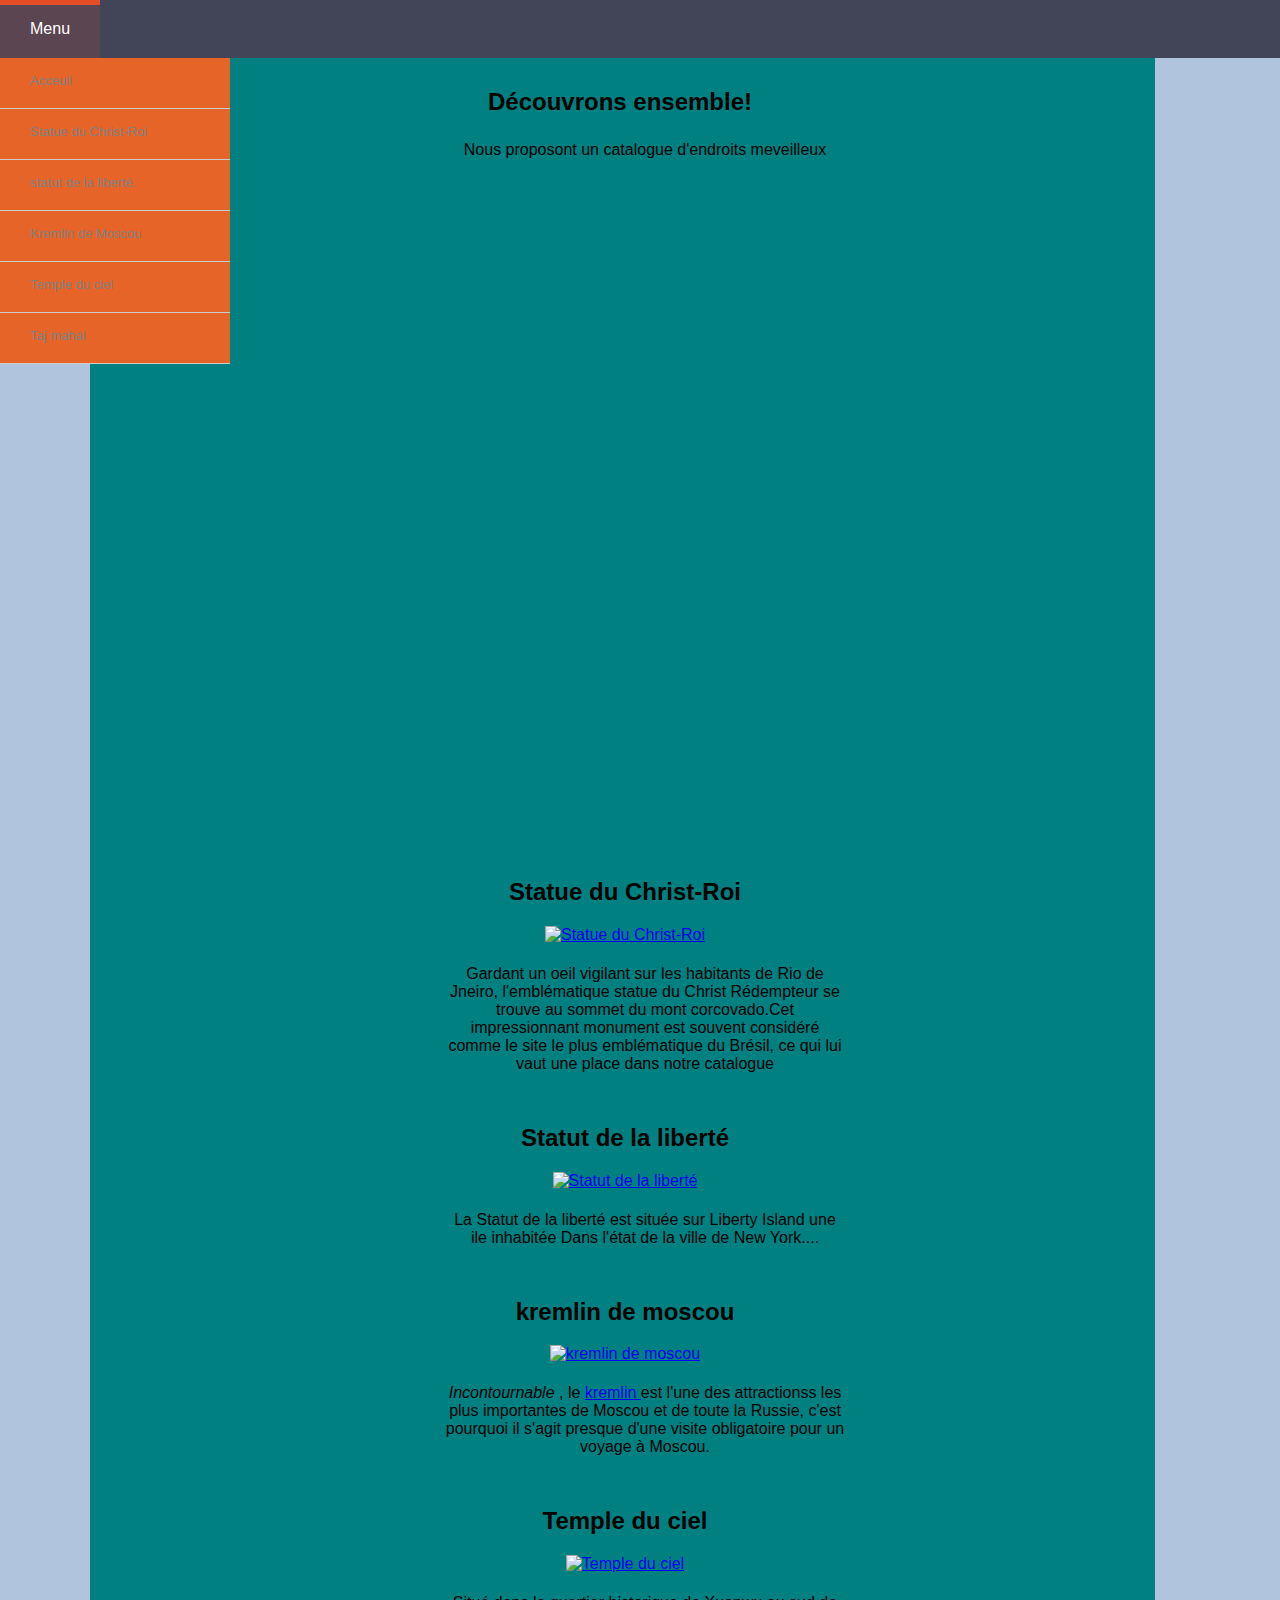
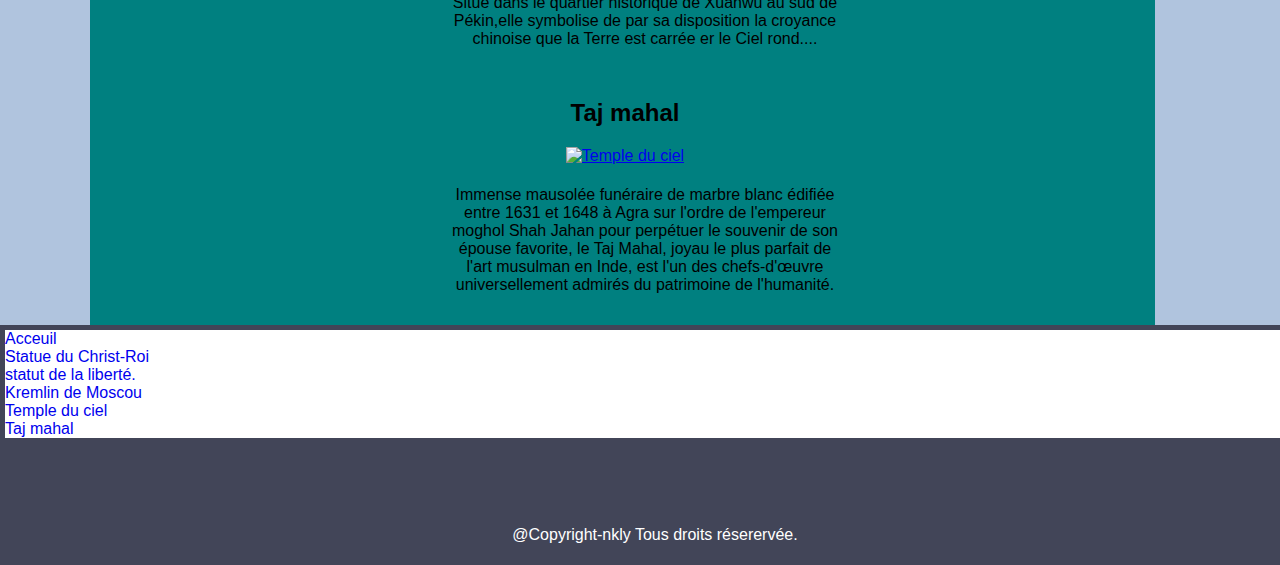
==== index.html @ 59076f7c "images" ====
<!DOCTYPE html>
<html>
<head>
	   <link rel="stylesheet" href="index.css"/>
       <link rel="stylesheet" type="text/css" href="menu.css">

	   <meta charset="utf-8">
	   <meta name="viewport" content="width=device-width, initial-scale=1">
	   <link rel="stylesheet" type="text/css" href="menu.css">
	   <link rel="icon" type="image/png" size="60*60" href="images/IMG_2273.png">
	   <title>Acceuil</title>
</head>
<body>
	   <header id="ipt1">
	   	  <nav>
      	   <label for="menu-mobile" class="menu-mobile">Menu</label>
      	   <input type="checkbox" id="menu-mobile" role="button">
      	   <ul>
 				<li class="menu-html"><a href="#">Menu</a>
 				    <ul class="submenu">
 				    	
	   	  	              <li><a href="acceuil.html">Acceuil</a></li>
	   	  	              <li><a href="StatueChristRoi.html">Statue du Christ-Roi</a></li>
	   	  	              <li><a href="statutliberté.html">statut de la liberté.</a></li>
	   	  	              <li><a href="Kremlinmoscous.html">Kremlin de Moscou</a></li>
	   	  	              <li><a href="Templeduciel.html">Temple du ciel</a></li>
	   	  	               <li><a href="Tajmahal.html">Taj mahal</a></li>
	   	  	
	   	
 				    	
 				    </ul>
 				
 				
 				
      	    </ul>
           </nav>
	   </header>
          
	           	       
	           	 <div id="ipt2">

	           	 	     
	                                <div class="center1-1">
	          	                          <h2>Découvrons ensemble!</h2>
	          	                             
	          	                          <p>Nous proposont un catalogue d'endroits meveilleux  </p>
	                                </div>




<br><br><br><br><br><br><br><br><br><br>


























                                
	                                <div class="center1">
	          	                          <h2>Statue du Christ-Roi</h2>
	          	                              <a href="StatueChristRoi.html">
	          	                                <img src="images/IMG_2274.jpg"  alt="Statue du Christ-Roi"/>
	          	                              </a>
	          	                          <p>Gardant un oeil vigilant sur les habitants de Rio de Jneiro, l'emblématique statue du Christ Rédempteur se trouve au sommet du mont corcovado.Cet impressionnant monument est souvent considéré comme le site le plus emblématique du Brésil, ce qui lui vaut une place dans notre catalogue </p>
	                                </div>
	                               
	                               
	                                <div class="center2">
	          	                          <h2>Statut de la liberté</h2>
	          	                              <a href="statutliberté.html">
	          	                                <img src="images/IMG_2217.jpg"  alt="Statut de la liberté"/>
	          	                              </a>
	          	                          <p>La Statut de la liberté est située
	          	                             sur Liberty Island une ile inhabitée 
	          	                             Dans l'état de la ville de New York.... </p>
	                                </div>	          
	                                
	                                <div class="center3">
	          	                          <h2>kremlin de moscou</h2>
	          	                              <a href="kremlinmoscous.html">
	          	                                <img src="images/IMG_2214.jpg"  alt="kremlin de moscou"/>
	          	                              </a>
	          	                          <p><em>Incontournable </em>, le <a href="kremlinmoscous.html"> kremlin </a>est l'<span>une des attractionss les plus importantes de Moscou</span> et de toute la Russie, c'est pourquoi il s'agit presque d'une visite obligatoire pour un voyage à Moscou.</p>
	                                </div>
	                               
	                                <div class="center4">
	          	                          <h2>Temple du ciel</h2>
	          	                              <a href="Templeduciel.html">
	          	                                <img src="images/IMG_2209.jpg"  alt="Temple du ciel"/>
	          	                              </a>
	          	                          <p>Situé dans le quartier historique de Xuanwu au sud de Pékin,elle symbolise de par sa disposition la croyance chinoise que la Terre est carrée er le Ciel rond....</p>
	                                </div>

	                                <div class="center4">
	          	                          <h2>Taj mahal</h2>
	          	                              <a href="Tajmahal.html">
	          	                                <img src="images/92565522dd0b05e05c13ef8f08d512b5.jpg"  alt="Temple du ciel"/>
	          	                              </a>
	          	                          <p>Immense mausolée funéraire de marbre blanc édifiée entre 1631 et 1648 à Agra sur l'ordre de l'empereur moghol Shah Jahan pour perpétuer le souvenir de son épouse favorite, le Taj Mahal, joyau le plus parfait de l'art musulman en Inde, est l'un des chefs-d'œuvre universellement admirés du patrimoine de l'humanité.</p>
	                                </div>
	                             
	        </div>
	    <footer >
	
                  <nav class="menur">
                	  
                	   <li><a href="acceuil.html">Acceuil</a></li>
	   	  	              <li><a href="StatueChristRoi.html">Statue du Christ-Roi</a></li>
	   	  	              <li><a href="statutliberté.html">statut de la liberté.</a></li>
	   	  	              <li><a href="Kremlinmoscous.html">Kremlin de Moscou</a></li>
	   	  	              <li><a href="Templeduciel.html">Temple du ciel</a></li>
	   	  	               <li><a href="Tajmahal.html">Taj mahal</a></li>
	   	  	          
	   	  	       </nav>
	    	 	             <p class="p1">
	    	 		             <br/><br/><br/><br/><font color="white">@Copyright-nkly    Tous droits réserervée.</font>
	    	 	             </p>
	    	 
	    </footer>
	    </body>

</html>
---- index.css ----
.center1  img
{
   width:500px;
}

.center1 p
{
	width:400px;
	margin-left:340px;
	padding: 5px;
}
.center1
{
	background-color:teal;
   min-width: 900px;
	width:1050px;
	
	padding: 5px;
    margin-left: 0px;
}


.center1-1  img
{
   width:500px;
}

.center1-1 p
{
	width:400px;
	margin-left:340px;
	padding: 5px;
}
.center1-1
{
	background-image: url(images/IMG_2177.jpg);
   min-width: 900px;
	width:1040px;
	background-size: cover;
background-size: contain;
	height: 600px;
	padding: 5px;
    margin-left: 0px;
}

.center2 img
{
   width:500px;
}



.center2 p
{
     width:400px;
	margin-left:340px;
	padding: 5px;;
}

.center2
{
	background-color:teal;
   min-width: 900px;
	width:1050px;
	
	padding: 5px;
    margin-left: 0px;
}


.center3  img
{
   width:500px;
}


.center3 p
{
	width:400px;
	
	margin-left:340px;
	padding: 5px;
}

.center3
{
	background-color:teal;
   min-width: 900px;
	width:1050px;
	
	padding: 5px;
    margin-left: 0px;
}


.center4  img
{
   width:500px;
}


.center4 p
{
	width:400px;
	margin-left:340px;
	padding: 5px;
}

.center4
{
	background-color:teal;
   min-width: 900px;
	width:1050px;
	
	padding: 5px;
    margin-left: 0px;
}

#ipt2
{
background-color: teal;   /*  lightsteelblue */
	min-width: 900px;
	width:1055px;
	margin-left: 90px;
	padding: 5px;
	
	text-align:center;
  
}



body
{
	background-color:lightsteelblue;
}


footer
{
	padding: 5px;
	background-color: #424558;
	width: 1300px;
}

footer nav 
{
	
	width: 100%;
	background-color: white;
}


footer p
{
	text-align: center;
	color: white;
}

a:hover
{
	color:yellow;
}
---- menu.css ----
body
{
	font-family: verdana,calibri,sans-serif;
	margin:0px;
	padding: 0px;
}


nav
{
	width: 1300px;
	background-color: #424558;
} 

nav > ul
{
	margin:0px;
	padding: 0px;

}

nav li
{
   list-style-type: none;  /*effacer les puces de l'éléments list;  */


}

nav > ul >li
{
	float: left;
	position: relative;

}

nav > ul::after
{
	content: "";
	display: table;
	clear: both;
}

.submenu
{
	display:none;
}


nav input[type=checkbox]
{
	display: none;
}


nav label
{
	display: none;
}

nav a
{
	display: inline-block;
	text-decoration: none;
}

nav > ul > li > a
{
    padding:  20px 30px;
    color: #fff;

}

nav > ul >li:hover a
{
	padding: 15px 30px 20px 30px; 
} 


nav li:hover .submenu
{
	display: inline-block;
	position: absolute;
	top: 100%;
	left: 0px;
	padding: 0px;
	z-index: 1000;
}

.submenu li a
{
	padding: 15px  30px;
	font-size: 13px;
	color: gray;
	width: 170px;
}


.submenu li
{
	border-bottom: 1px solid #ccc;
}
.menu-html:hover
{
	border-top: 5px solid #e44d26;
	background-color: rgba(228,77,38,0.15);
}


.menu-css:hover
{
	border-top: 5px solid #0078bb;
	background-color: rgba(000,112,192,0.15);
}

.menu-js:hover
{
	border-top: 5px solid lightyellow;
	background-color: rgba(241,221,79,0.15);
}
.menu-contact:hover
{
	border-top: 5px solid #bbb;
	background-color: rgba(220,220,220,0,15);
}



.menu-html .submenu
{
	background-color: rgb(230,100,40);
}

.menu-css .submenu
{
	background-color: rgb(000,160,240);
}

.menu-js .submenu
{
	background-color: rgb(250,215,100);
}

.submenu li:hover a
{
	color: #eee;
	font-weight: bold;
}

.menu-html .submenu li:hover
{
	background-color: rgb(210,77,60);
}

.menu-css .submenu li:hover
{
	background-color: rgb(000,115,200);
}

.menu-js .submenu li:hover
{
	background-color: rgb(200,165,75);
}
---- menu.css ----
body
{
	font-family: verdana,calibri,sans-serif;
	margin:0px;
	padding: 0px;
}


nav
{
	width: 1300px;
	background-color: #424558;
} 

nav > ul
{
	margin:0px;
	padding: 0px;

}

nav li
{
   list-style-type: none;  /*effacer les puces de l'éléments list;  */


}

nav > ul >li
{
	float: left;
	position: relative;

}

nav > ul::after
{
	content: "";
	display: table;
	clear: both;
}

.submenu
{
	display:none;
}


nav input[type=checkbox]
{
	display: none;
}


nav label
{
	display: none;
}

nav a
{
	display: inline-block;
	text-decoration: none;
}

nav > ul > li > a
{
    padding:  20px 30px;
    color: #fff;

}

nav > ul >li:hover a
{
	padding: 15px 30px 20px 30px; 
} 


nav li:hover .submenu
{
	display: inline-block;
	position: absolute;
	top: 100%;
	left: 0px;
	padding: 0px;
	z-index: 1000;
}

.submenu li a
{
	padding: 15px  30px;
	font-size: 13px;
	color: gray;
	width: 170px;
}


.submenu li
{
	border-bottom: 1px solid #ccc;
}
.menu-html:hover
{
	border-top: 5px solid #e44d26;
	background-color: rgba(228,77,38,0.15);
}


.menu-css:hover
{
	border-top: 5px solid #0078bb;
	background-color: rgba(000,112,192,0.15);
}

.menu-js:hover
{
	border-top: 5px solid lightyellow;
	background-color: rgba(241,221,79,0.15);
}
.menu-contact:hover
{
	border-top: 5px solid #bbb;
	background-color: rgba(220,220,220,0,15);
}



.menu-html .submenu
{
	background-color: rgb(230,100,40);
}

.menu-css .submenu
{
	background-color: rgb(000,160,240);
}

.menu-js .submenu
{
	background-color: rgb(250,215,100);
}

.submenu li:hover a
{
	color: #eee;
	font-weight: bold;
}

.menu-html .submenu li:hover
{
	background-color: rgb(210,77,60);
}

.menu-css .submenu li:hover
{
	background-color: rgb(000,115,200);
}

.menu-js .submenu li:hover
{
	background-color: rgb(200,165,75);
}
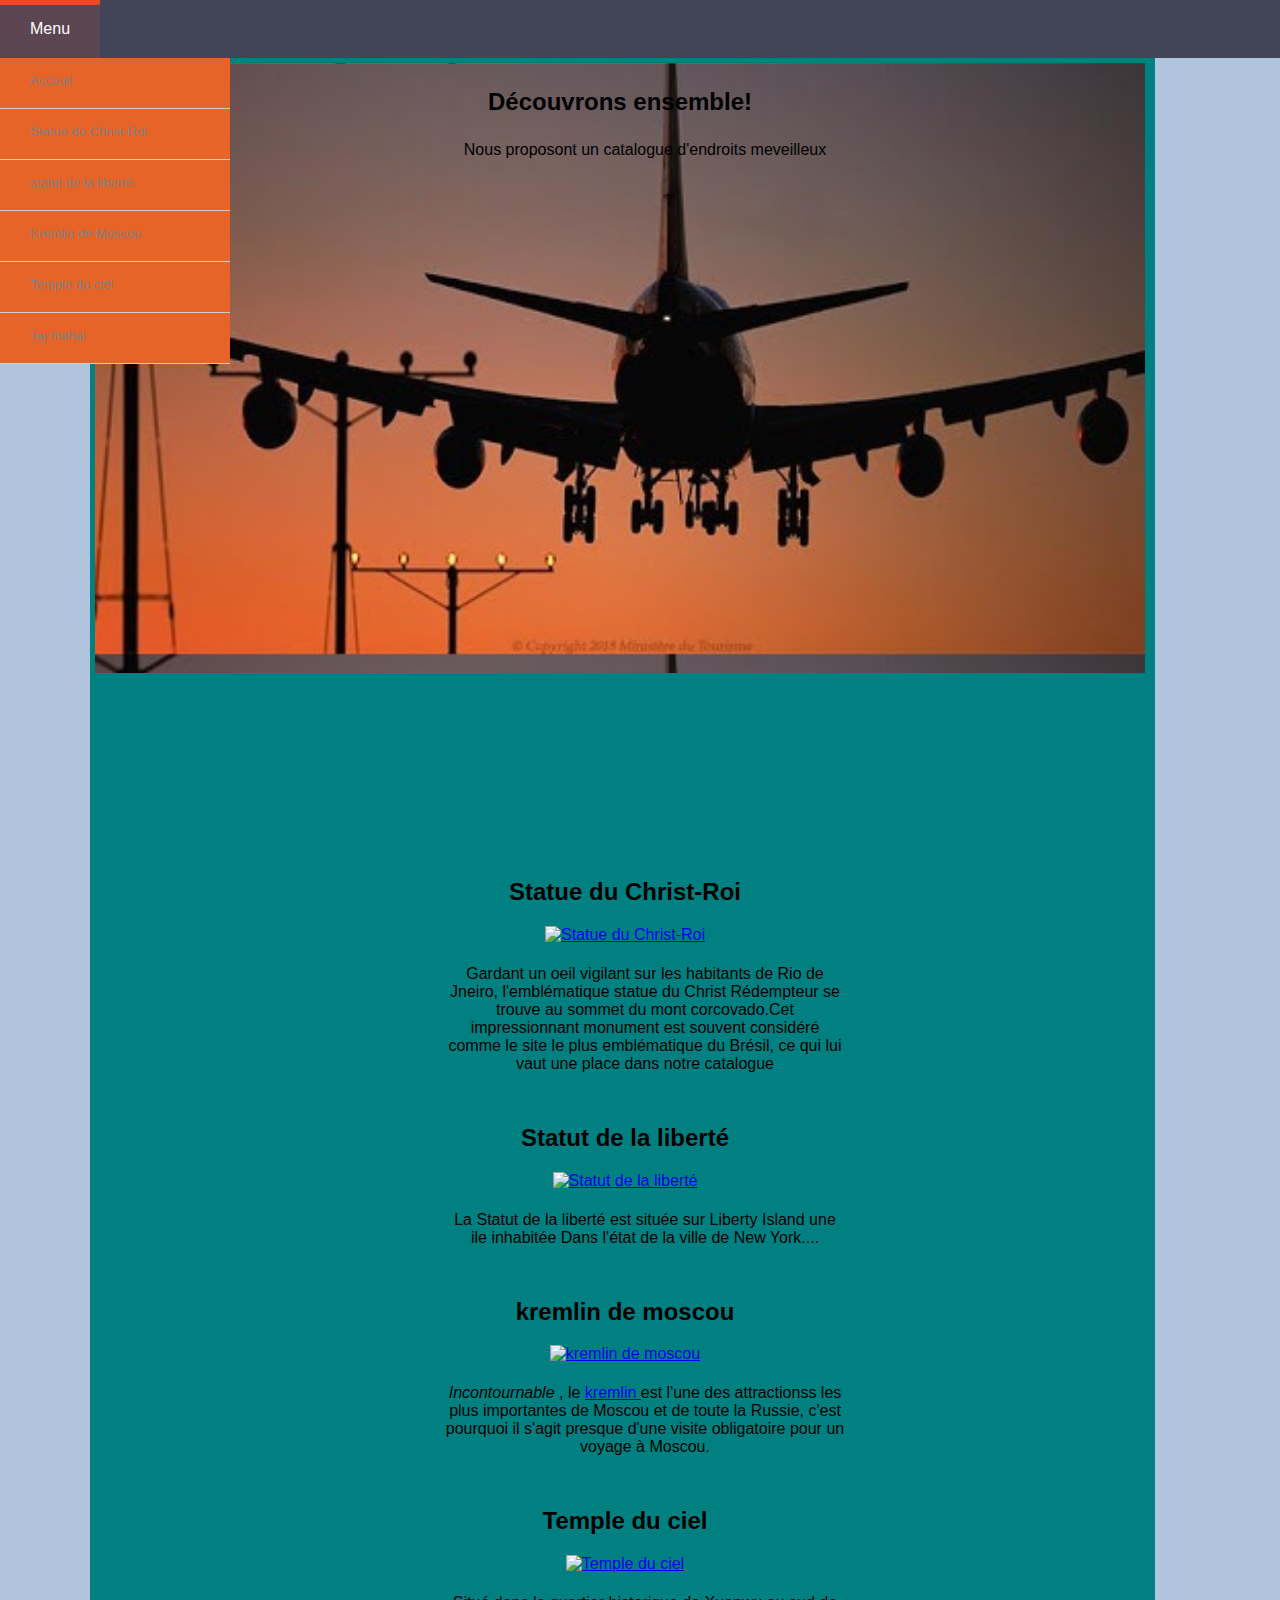
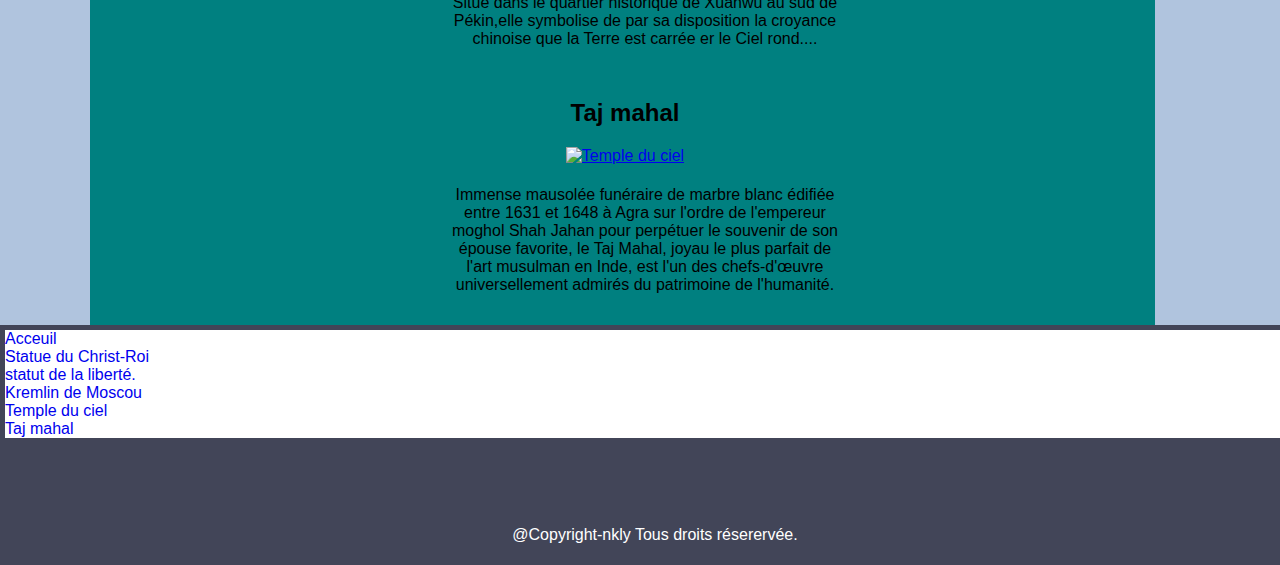
==== commit 23ba2678: "Update index.html" ====
--- a/index.html
+++ b/index.html
@@ -89,7 +89,7 @@
 	                                <div class="center2">
 	          	                          <h2>Statut de la liberté</h2>
 	          	                              <a href="statutliberté.html">
-	          	                                <img src="images/IMG_2217.jpg"  alt="Statut de la liberté"/>
+	          	                                <img src="IMG_2217.jpg"  alt="Statut de la liberté"/>
 	          	                              </a>
 	          	                          <p>La Statut de la liberté est située
 	          	                             sur Liberty Island une ile inhabitée 
@@ -99,7 +99,7 @@
 	                                <div class="center3">
 	          	                          <h2>kremlin de moscou</h2>
 	          	                              <a href="kremlinmoscous.html">
-	          	                                <img src="images/IMG_2214.jpg"  alt="kremlin de moscou"/>
+	          	                                <img src="IMG_2214.jpg"  alt="kremlin de moscou"/>
 	          	                              </a>
 	          	                          <p><em>Incontournable </em>, le <a href="kremlinmoscous.html"> kremlin </a>est l'<span>une des attractionss les plus importantes de Moscou</span> et de toute la Russie, c'est pourquoi il s'agit presque d'une visite obligatoire pour un voyage à Moscou.</p>
 	                                </div>
@@ -107,7 +107,7 @@
 	                                <div class="center4">
 	          	                          <h2>Temple du ciel</h2>
 	          	                              <a href="Templeduciel.html">
-	          	                                <img src="images/IMG_2209.jpg"  alt="Temple du ciel"/>
+	          	                                <img src="IMG_2209.jpg"  alt="Temple du ciel"/>
 	          	                              </a>
 	          	                          <p>Situé dans le quartier historique de Xuanwu au sud de Pékin,elle symbolise de par sa disposition la croyance chinoise que la Terre est carrée er le Ciel rond....</p>
 	                                </div>
@@ -115,7 +115,7 @@
 	                                <div class="center4">
 	          	                          <h2>Taj mahal</h2>
 	          	                              <a href="Tajmahal.html">
-	          	                                <img src="images/92565522dd0b05e05c13ef8f08d512b5.jpg"  alt="Temple du ciel"/>
+	          	                                <img src="92565522dd0b05e05c13ef8f08d512b5.jpg"  alt="Temple du ciel"/>
 	          	                              </a>
 	          	                          <p>Immense mausolée funéraire de marbre blanc édifiée entre 1631 et 1648 à Agra sur l'ordre de l'empereur moghol Shah Jahan pour perpétuer le souvenir de son épouse favorite, le Taj Mahal, joyau le plus parfait de l'art musulman en Inde, est l'un des chefs-d'œuvre universellement admirés du patrimoine de l'humanité.</p>
 	                                </div>
--- a/index.css
+++ b/index.css
@@ -33,7 +33,7 @@
 }
 .center1-1
 {
-	background-image: url(images/IMG_2177.jpg);
+	background-image: url(/IMG_2177.JPG);
    min-width: 900px;
 	width:1040px;
 	background-size: cover;
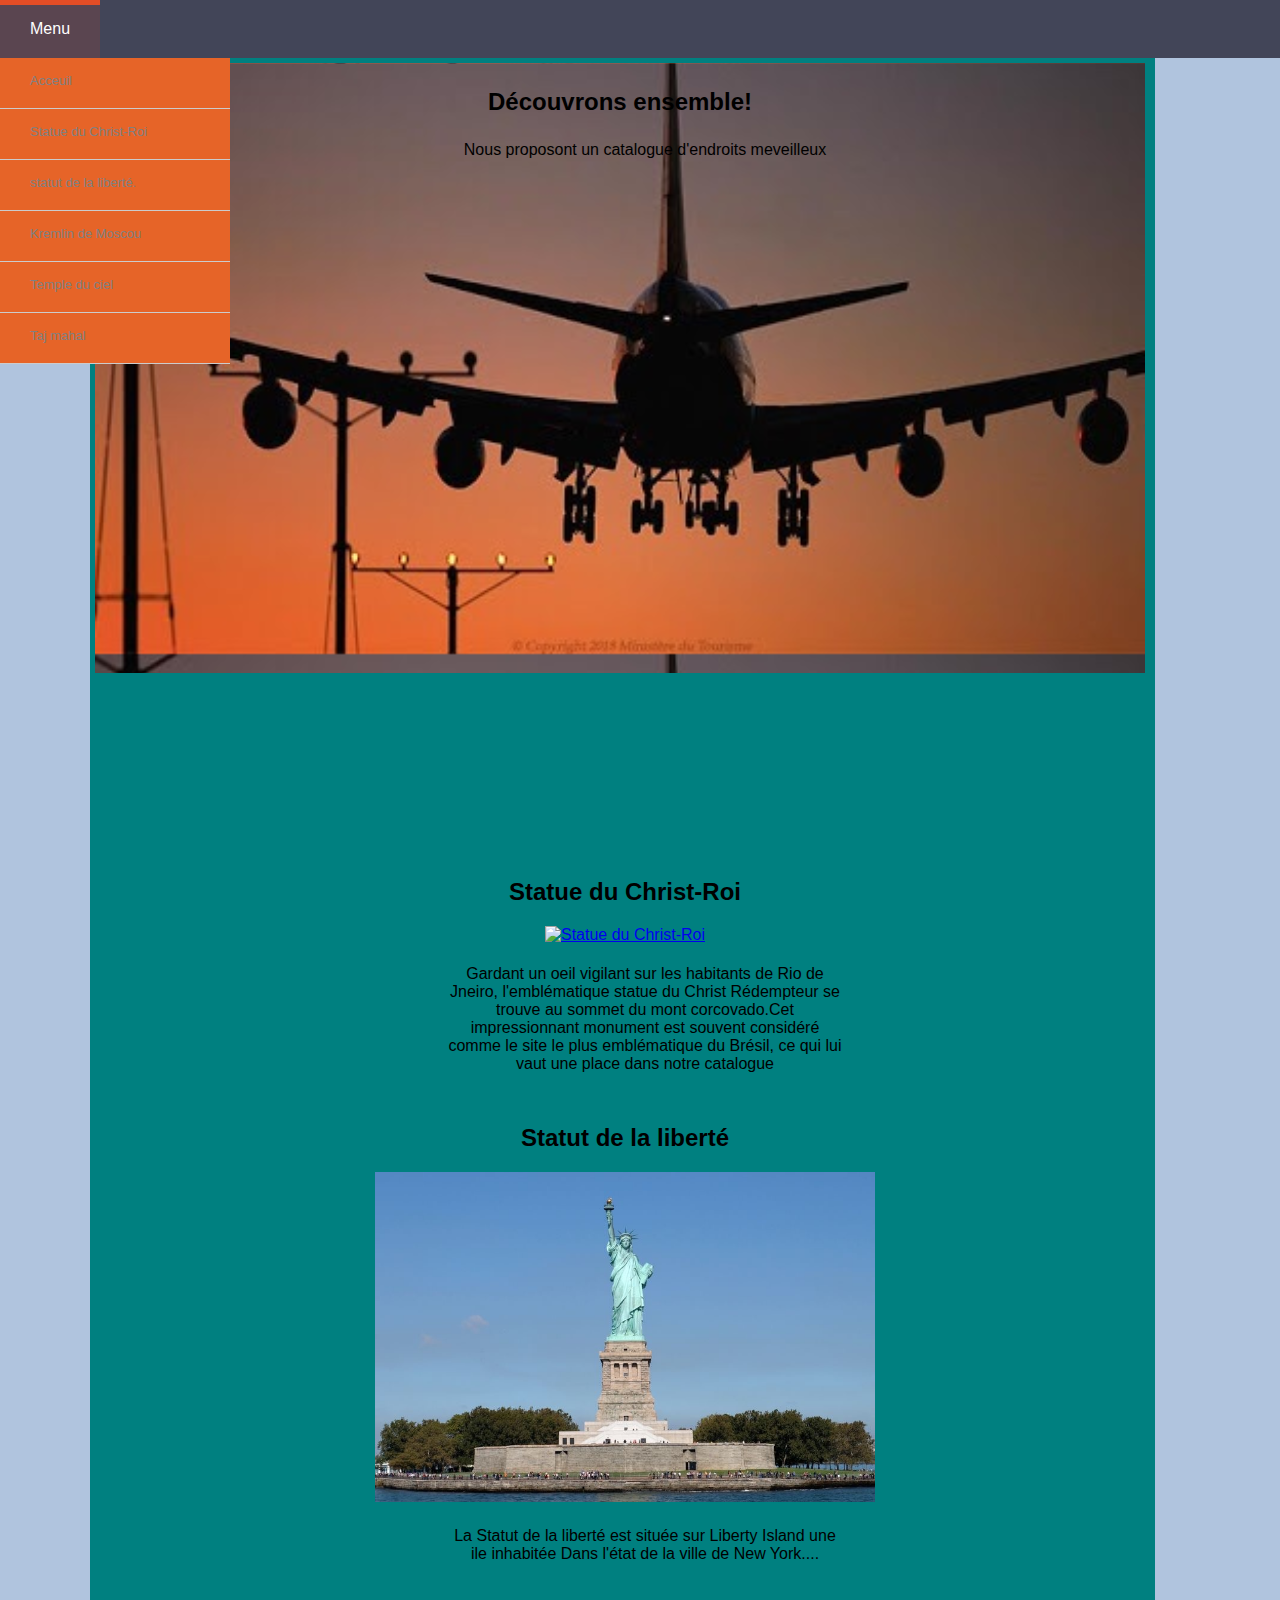
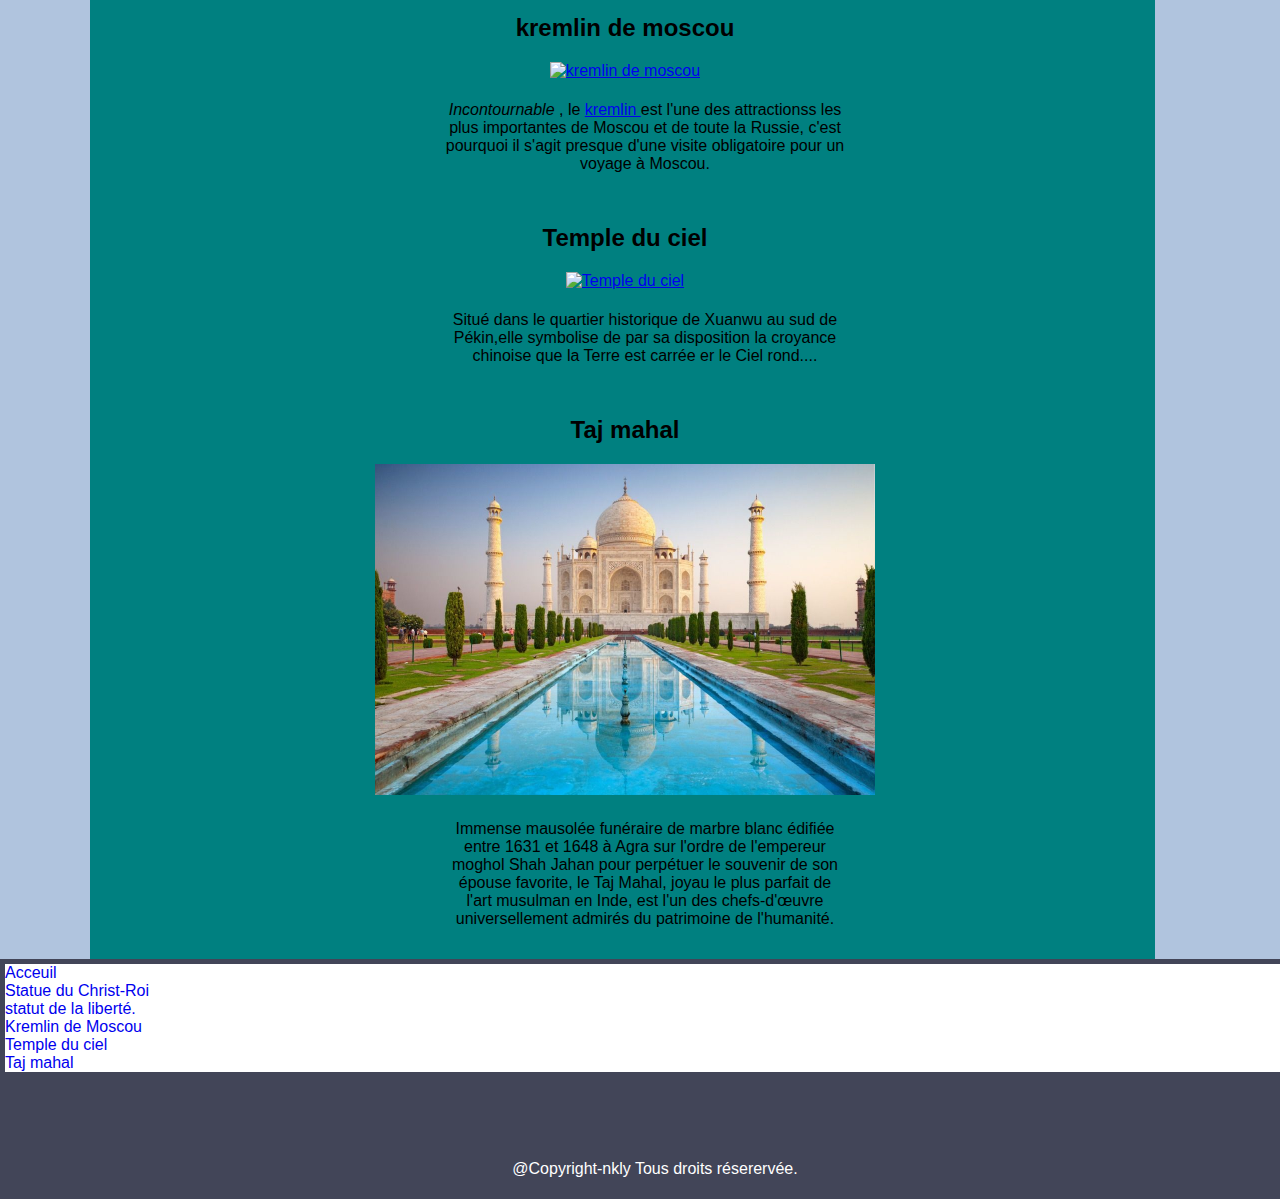
==== commit 9307c99b: "Update index.html" ====
--- a/index.html
+++ b/index.html
@@ -7,7 +7,7 @@
 	   <meta charset="utf-8">
 	   <meta name="viewport" content="width=device-width, initial-scale=1">
 	   <link rel="stylesheet" type="text/css" href="menu.css">
-	   <link rel="icon" type="image/png" size="60*60" href="images/IMG_2273.png">
+	   <link rel="icon" type="image/png" size="60*60" href="IMG_2273.png">
 	   <title>Acceuil</title>
 </head>
 <body>
@@ -89,7 +89,7 @@
 	                                <div class="center2">
 	          	                          <h2>Statut de la liberté</h2>
 	          	                              <a href="statutliberté.html">
-	          	                                <img src="IMG_2217.jpg"  alt="Statut de la liberté"/>
+	          	                                <img src="IMG_2217.JPG"  alt="Statut de la liberté"/>
 	          	                              </a>
 	          	                          <p>La Statut de la liberté est située
 	          	                             sur Liberty Island une ile inhabitée 
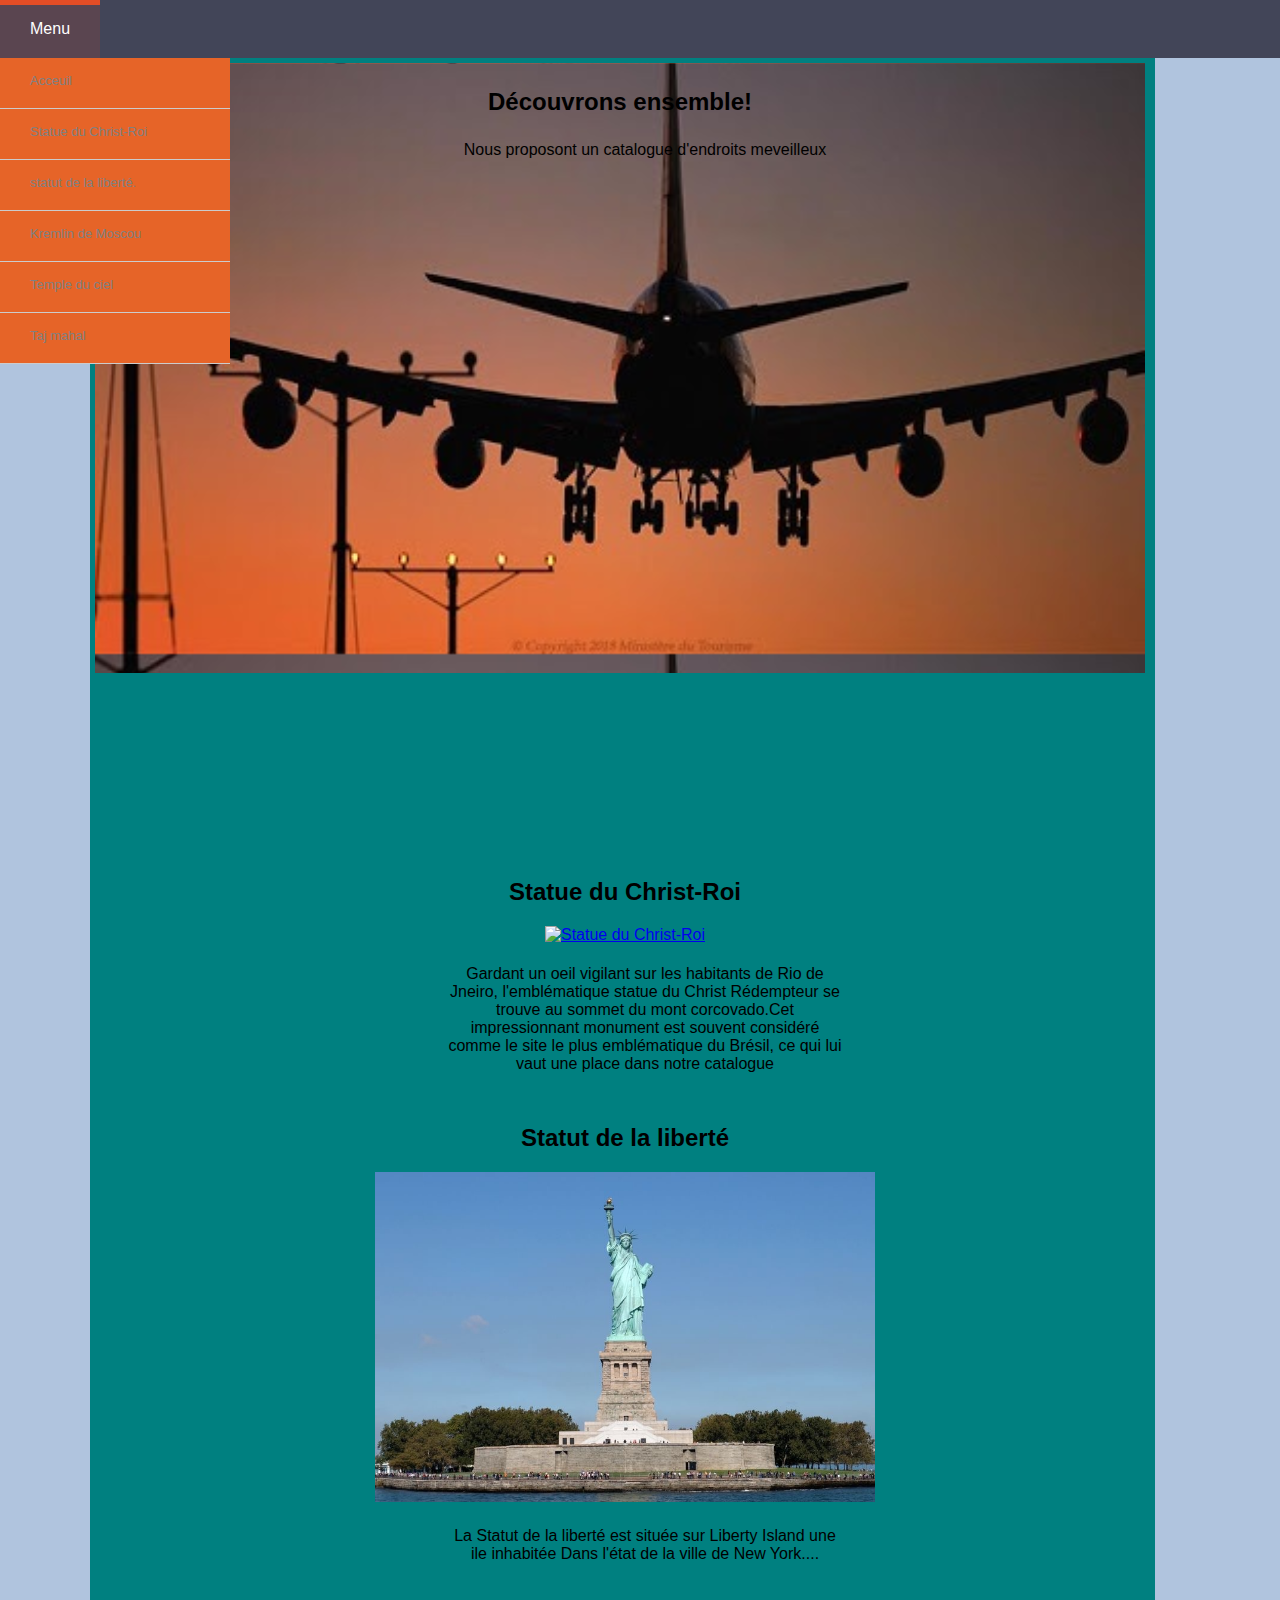
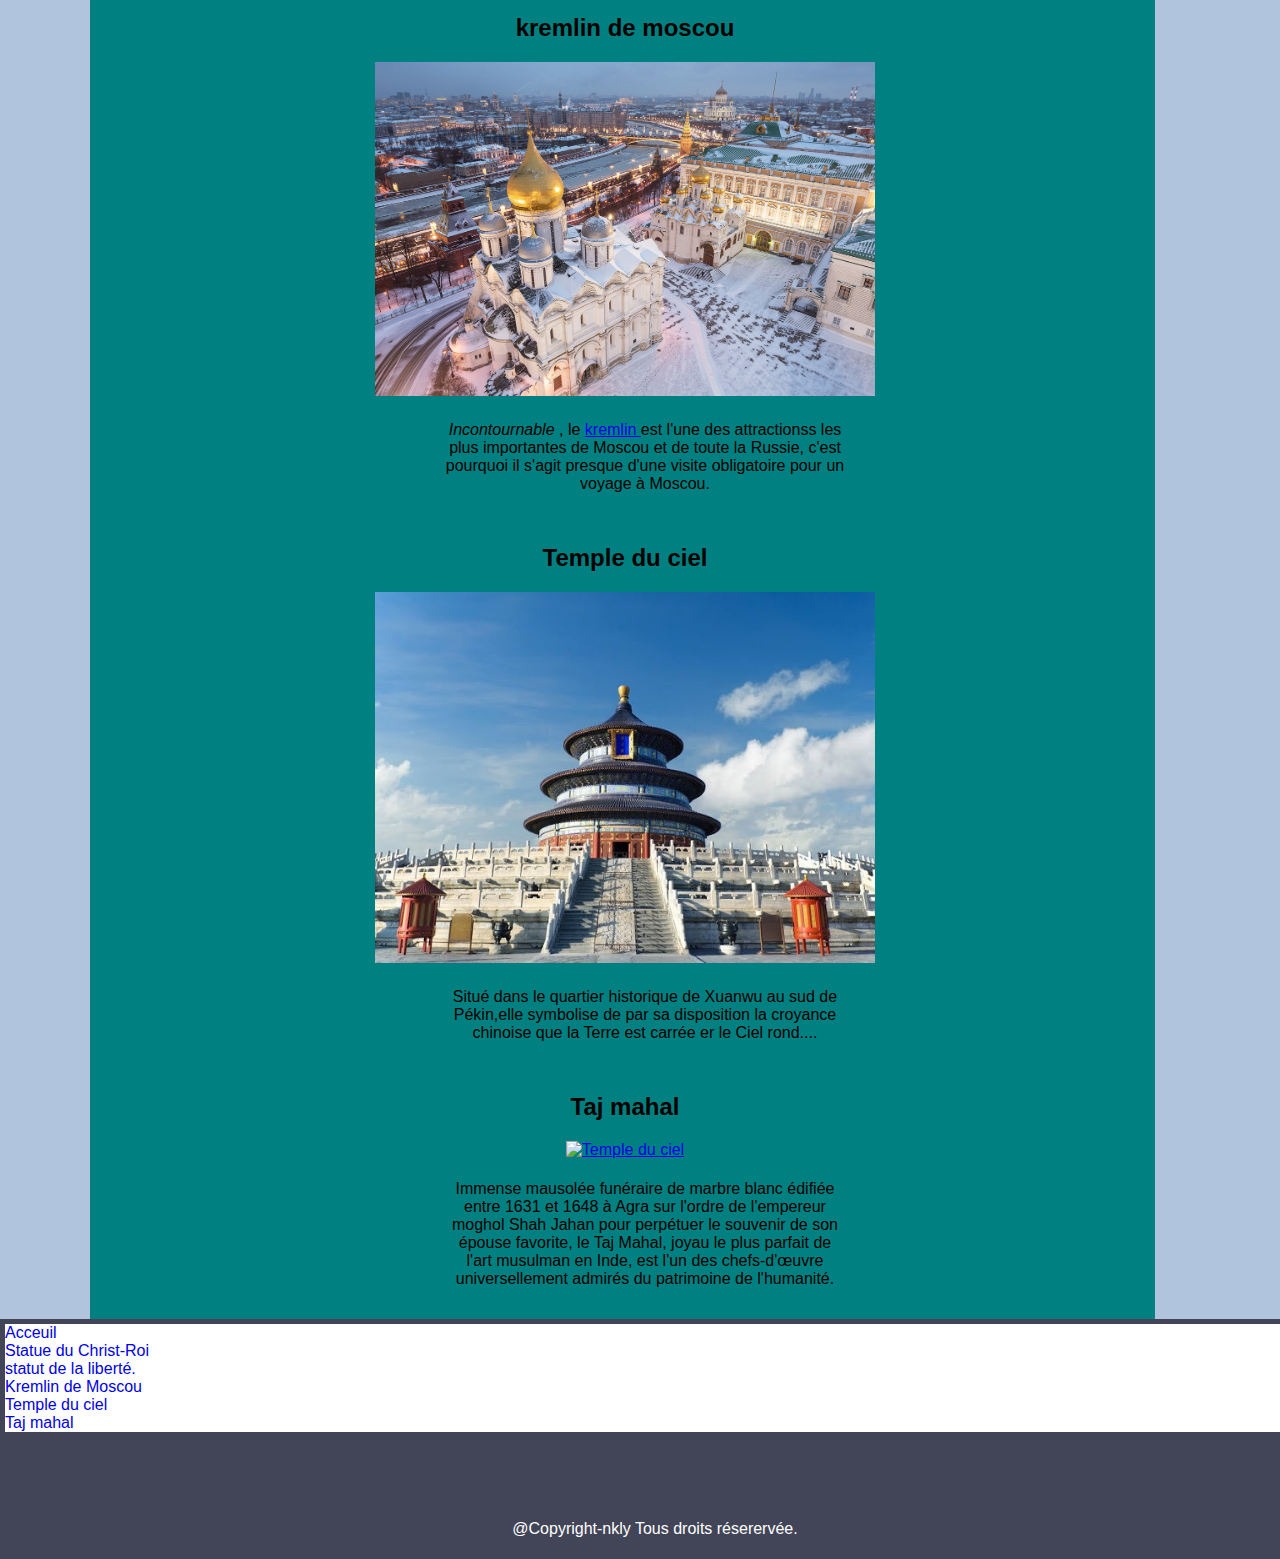
==== commit 18ad0e6f: "Update index.html" ====
--- a/index.html
+++ b/index.html
@@ -80,7 +80,7 @@
 	                                <div class="center1">
 	          	                          <h2>Statue du Christ-Roi</h2>
 	          	                              <a href="StatueChristRoi.html">
-	          	                                <img src="images/IMG_2274.jpg"  alt="Statue du Christ-Roi"/>
+	          	                                <img src="images/IMG_2274.JPG"  alt="Statue du Christ-Roi"/>
 	          	                              </a>
 	          	                          <p>Gardant un oeil vigilant sur les habitants de Rio de Jneiro, l'emblématique statue du Christ Rédempteur se trouve au sommet du mont corcovado.Cet impressionnant monument est souvent considéré comme le site le plus emblématique du Brésil, ce qui lui vaut une place dans notre catalogue </p>
 	                                </div>
@@ -99,7 +99,7 @@
 	                                <div class="center3">
 	          	                          <h2>kremlin de moscou</h2>
 	          	                              <a href="kremlinmoscous.html">
-	          	                                <img src="IMG_2214.jpg"  alt="kremlin de moscou"/>
+	          	                                <img src="IMG_2214.JPG"  alt="kremlin de moscou"/>
 	          	                              </a>
 	          	                          <p><em>Incontournable </em>, le <a href="kremlinmoscous.html"> kremlin </a>est l'<span>une des attractionss les plus importantes de Moscou</span> et de toute la Russie, c'est pourquoi il s'agit presque d'une visite obligatoire pour un voyage à Moscou.</p>
 	                                </div>
@@ -107,7 +107,7 @@
 	                                <div class="center4">
 	          	                          <h2>Temple du ciel</h2>
 	          	                              <a href="Templeduciel.html">
-	          	                                <img src="IMG_2209.jpg"  alt="Temple du ciel"/>
+	          	                                <img src="IMG_2209.JPG"  alt="Temple du ciel"/>
 	          	                              </a>
 	          	                          <p>Situé dans le quartier historique de Xuanwu au sud de Pékin,elle symbolise de par sa disposition la croyance chinoise que la Terre est carrée er le Ciel rond....</p>
 	                                </div>
@@ -115,7 +115,7 @@
 	                                <div class="center4">
 	          	                          <h2>Taj mahal</h2>
 	          	                              <a href="Tajmahal.html">
-	          	                                <img src="92565522dd0b05e05c13ef8f08d512b5.jpg"  alt="Temple du ciel"/>
+	          	                                <img src="92565522dd0b05e05c13ef8f08d512b5.JPG"  alt="Temple du ciel"/>
 	          	                              </a>
 	          	                          <p>Immense mausolée funéraire de marbre blanc édifiée entre 1631 et 1648 à Agra sur l'ordre de l'empereur moghol Shah Jahan pour perpétuer le souvenir de son épouse favorite, le Taj Mahal, joyau le plus parfait de l'art musulman en Inde, est l'un des chefs-d'œuvre universellement admirés du patrimoine de l'humanité.</p>
 	                                </div>
